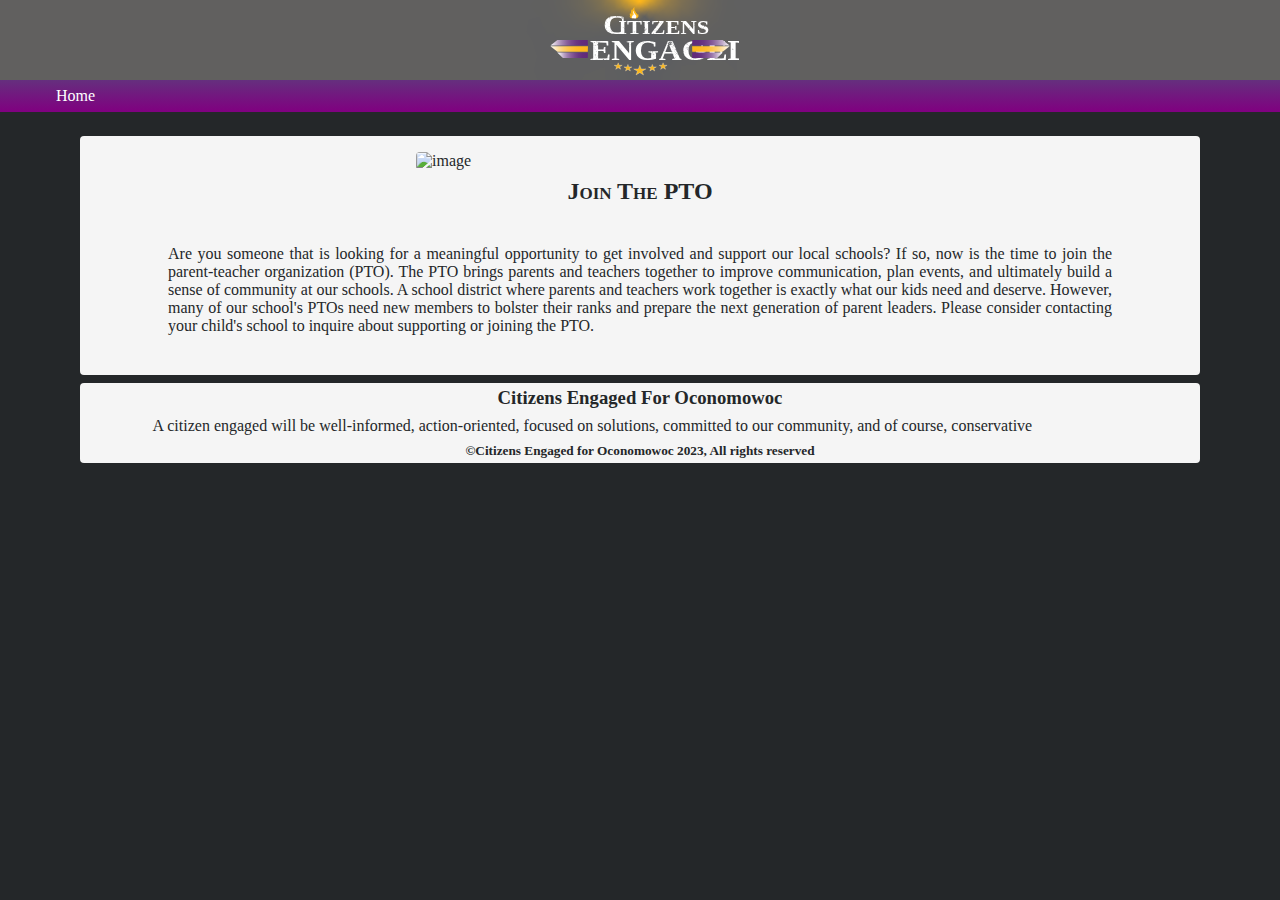
==== article_1.html @ 19dc3234 "update" ====
<!doctype html>
<html lang="en-US">
    
<head>
    <meta name="description" content="This is an example of a meta description. This will often show up in search results.">
    <meta name = "keywords" content = "Citizens, Engaged, Community, Oconomowoc, Civic, Conservative, OASD,">
    <meta charset="utf-8">
    <meta name="author" content="Greggry DeMark">
    <title>Citizens Engaged</title>
     <link href="Main.css" rel="stylesheet" type="text/css">
    <link href="article.css" rel="stylesheet" type="text/css">
    <script src="CEO_1.js" defer></script>
</head>

<body>
    
<header class="Main-Header">
         <div class="hamburger">
            <span class="bar"></span>
            <span class="bar"></span>
            <span class="bar"></span>
        </div>
    </header>
    
        
<ul class="nav-menu">
        <li>
          <a class="link" href="index.html">Home </a>
        </li>
    </ul>

    
    
   <div class="Home-Grid">  
        <section class="Section_A">
        <img src="images/img7_referendum.svg" alt="image">
        <h2 class="article-title">Join The PTO</h2>
        <p>Are you someone that is looking for a meaningful opportunity to get involved and support our local schools? If so, now is the time to join the parent-teacher organization (PTO). The PTO brings parents and teachers together to improve communication, plan events, and ultimately build a sense of community at our schools. A school district where parents and teachers work together is exactly what our kids need and deserve. However, many of our school's PTOs need new members to bolster their ranks and prepare the next generation of parent leaders. Please consider contacting your child's school to inquire about supporting or joining the PTO. </p>
            
            
       </section>
       
   <section class="Footer">
            <h3>Citizens Engaged For Oconomowoc</h3>
            <p>A citizen engaged will be well-informed, action-oriented, focused on solutions, committed to our community, and of course, conservative</p>
            <h5>&copy;Citizens Engaged for Oconomowoc 2023, All rights reserved</h5>
        </section>
       
    </div>
</body>
</html>
---- Main.css ----
@charset "utf-8";
/* CSS Document */

*{
    box-sizing: border-box;
    padding:0;
    margin:0;
    font-family: Helvetica Neue, Helvetica, Arial, "sans-serif";
    font-family:"Lucida Bright", "DejaVu Serif", Georgia, "serif";
    font-family:"Nirmala UI";
    color:#242729;
}

body {
    background-color:#242729;
}


h1{
    font-family:"Nirmala UI";
    color:#242729;
}

h2{
    font-family:"Nirmala UI";
    color:#242729;
}


h3{
    font-family:"Nirmala UI";
    color:#242729;
}

h4{
    font-family:"Nirmala UI";
    color:#242729;
}

.Main-Header{
    display:flex;
    height:5rem;
    width:100%;
    background-image: url("images/Main_Logo.svg");
    background-position: center;
    background-color:#61605F;
    background-repeat: no-repeat;
    position:fixed;
    top:0;
    
}

.nav-menu{
    display:flex;
    justify-content: center;
    align-items: center;
    height:2rem;
    background-image: linear-gradient(#652F7E, purple);
    position:fixed;
    width:100%;
    top:5em;
}

.nav-menu li{
    list-style-type: none;
    padding:1rem;
}

.nav-menu li a{
    color:white;
    text-decoration: none;
    padding:.25rem 2.5rem .25rem 2.5rem;
    font-family:"Nirmala UI";
}

.nav-menu li a:hover{
    border-radius: .25rem;
    background-color:#FFB81E;
    color:#652F7E;
    font-weight: bold;
}

.hamburger{
    display:flex;
    flex-direction: column;
    margin-left:1em;
    justify-content: center;
    visibility: hidden;
    cursor:pointer; 
}

.bar{
    display:block;
    color:white;
    background-color:white;
    height:.25em;
    width:2.5em;
    margin:.25em;
    border-radius:.25em;
}

.Footer{
    grid-area:F;
    display: flex;
    flex-direction: column;
    background-color: whitesmoke;
    border-radius: .25rem;
    text-align: center;
    padding:.25rem;
    align-content: center;
    justify-content: center;
}

.Footer p{
    padding: 0;
    margin:.5rem;
}



@media (max-width: 768px) {
    
.nav-menu{
    display: flex;
    flex-direction: column;
    position:fixed;
    width:100vw;
    height:100%;
    top:5em;
    justify-content: flex-start;
    transform:translateX(-125%);
    transition: 1s;
    padding-top:1em;
    }
    
.nav-menu.active{
        transform:translateX(0%);
        transition: 1s;
    }
    
.Main-Header{
    position:fixed;
    top:0;
    border-bottom: solid .5rem #652F7E;
}

.nav-menu li{
    display: flex;
    justify-content: center;
    padding:0em;
    width:25em; 
    border-bottom: solid .05em whitesmoke;
}
    
.nav-menu li a{
    display: flex;
    justify-content: center;
    padding:0em;
    width:95%;
    padding-top: 1em;
    padding-bottom: 1em;
}
    
.hamburger{
    display:flex;
    flex-direction: column;
    margin-left:1em;
    justify-content: center;
    visibility:visible;
    }
    
    
    .hamburger.active .bar:nth-child(1){
        transform:translateY(.75em) rotate(45deg);
    }
    .hamburger.active .bar:nth-child(2){
        opacity:0;
    }
       .hamburger.active .bar:nth-child(3){
       transform:translateY(-.75em) rotate(-45deg);
    }
    
}


/*    align-items controls where the flex items sit on the cross axis.*/
/*    justify-content controls where the flex items sit on the main axis.*/
---- article.css ----
@charset "utf-8";
/* CSS Document */



h2{
    font-variant: small-caps;
    color:#FFB81E;
    color:#242729;
}

p{
    display:flex;
    width:90%;
    margin: 0rem 0rem .5rem 0rem;
    height:auto;
    overflow:hidden;
    justify-content: center;
    color:#242729;
    text-align: justify;
    padding:2rem;
}

.article-title{
    margin:.5rem;
    font-weight:bolder;
    font-size: 1.5rem;
    font-family:"Nirmala UI";
}



img{
    border-radius:.25rem;
    width:40%;
    height:auto;
    margin-top:1rem;
}


.nav-menu{
    justify-content: left;  
}


.Main-Header{
    position:fixed;
    top:0;
}


.nav-menu{
    position:fixed;
    width:100%;
    top:5em;
}

.Home-Grid{
    display:grid;
    top:1rem;
    background-color:#242729;  /*Charcoal*/
    grid-template-areas:
        'A'
        'F';
    grid-template-columns: 1fr;
    grid-template-rows:auto,auto;
    gap:.5em;
    margin-bottom:.5em;
    margin-top: 8.5rem;
    margin-left:5rem;
    margin-right:5rem;
}

.Home-Grid h4{
    margin:.25rem;
    align-self: center;
}

.Home-Grid a{
    align-self: center;
    color:white;
    margin:1rem;
}

.Home-Grid a:link{
    display: flex;
    text-decoration: none;
    background-color:#652F7E;
    width:18rem;
    padding-top:.5rem;
    padding-bottom:.5rem;
    border-radius: 1rem;
    justify-content: center;
    align-content: center;
    padding-left: auto;
    padding-right: auto;
}


.Home-Grid a:hover{
    background-color:#FFB81E;
    color:#652F7E;
    font-weight: bold;
}





.Section_A{
    grid-area: A;
    display:flex;
    flex-direction: column;
    align-items: center;
    background-color: whitesmoke;
    border-radius: .25rem;
}

/*
.Section_F{
    grid-area: F;
    display: flex;
    flex-direction: column;
    background-color: whitesmoke;
    border-radius: .25rem;
    text-align: center;
    padding:.5rem;
    margin-top: .5rem;
}*/
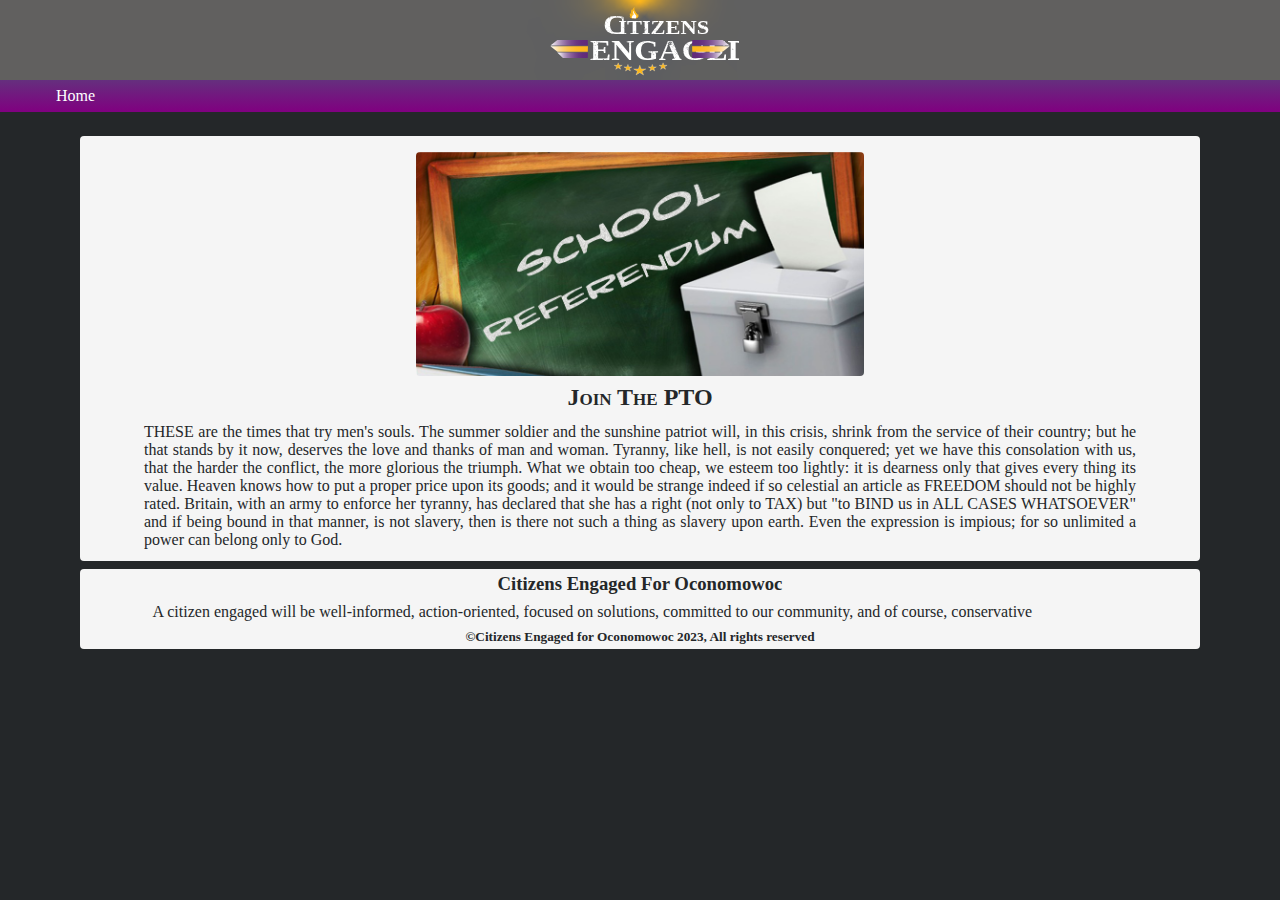
==== commit d550fb7e: "Update" ====
--- a/article_1.html
+++ b/article_1.html
@@ -10,6 +10,7 @@
      <link href="Main.css" rel="stylesheet" type="text/css">
     <link href="article.css" rel="stylesheet" type="text/css">
     <script src="CEO_1.js" defer></script>
+    <meta name="viewport" content="width=device-width, initial-scale=1" />
 </head>
 
 <body>
@@ -33,9 +34,9 @@
     
    <div class="Home-Grid">  
         <section class="Section_A">
-        <img src="images/img7_referendum.svg" alt="image">
+        <img src="images/img7_Referendum.svg" alt="image">
         <h2 class="article-title">Join The PTO</h2>
-        <p>Are you someone that is looking for a meaningful opportunity to get involved and support our local schools? If so, now is the time to join the parent-teacher organization (PTO). The PTO brings parents and teachers together to improve communication, plan events, and ultimately build a sense of community at our schools. A school district where parents and teachers work together is exactly what our kids need and deserve. However, many of our school's PTOs need new members to bolster their ranks and prepare the next generation of parent leaders. Please consider contacting your child's school to inquire about supporting or joining the PTO. </p>
+        <p>THESE are the times that try men's souls. The summer soldier and the sunshine patriot will, in this crisis, shrink from the service of their country; but he that stands by it now, deserves the love and thanks of man and woman. Tyranny, like hell, is not easily conquered; yet we have this consolation with us, that the harder the conflict, the more glorious the triumph. What we obtain too cheap, we esteem too lightly: it is dearness only that gives every thing its value. Heaven knows how to put a proper price upon its goods; and it would be strange indeed if so celestial an article as FREEDOM should not be highly rated. Britain, with an army to enforce her tyranny, has declared that she has a right (not only to TAX) but "to BIND us in ALL CASES WHATSOEVER" and if being bound in that manner, is not slavery, then is there not such a thing as slavery upon earth. Even the expression is impious; for so unlimited a power can belong only to God. </p>
             
             
        </section>
--- a/article.css
+++ b/article.css
@@ -18,7 +18,7 @@
     justify-content: center;
     color:#242729;
     text-align: justify;
-    padding:2rem;
+    padding:.25rem .5rem .25rem .5rem;
 }
 
 .article-title{
@@ -116,14 +116,14 @@
     border-radius: .25rem;
 }
 
-/*
-.Section_F{
-    grid-area: F;
-    display: flex;
-    flex-direction: column;
-    background-color: whitesmoke;
-    border-radius: .25rem;
-    text-align: center;
-    padding:.5rem;
-    margin-top: .5rem;
-}*/
+@media (max-width: 768px) {
+.Home-Grid{
+    margin:5.5rem .25rem 2rem .25rem;
+}    
+    
+    img{
+        width:85%;
+    }
+     p {
+         width:95%;
+    }}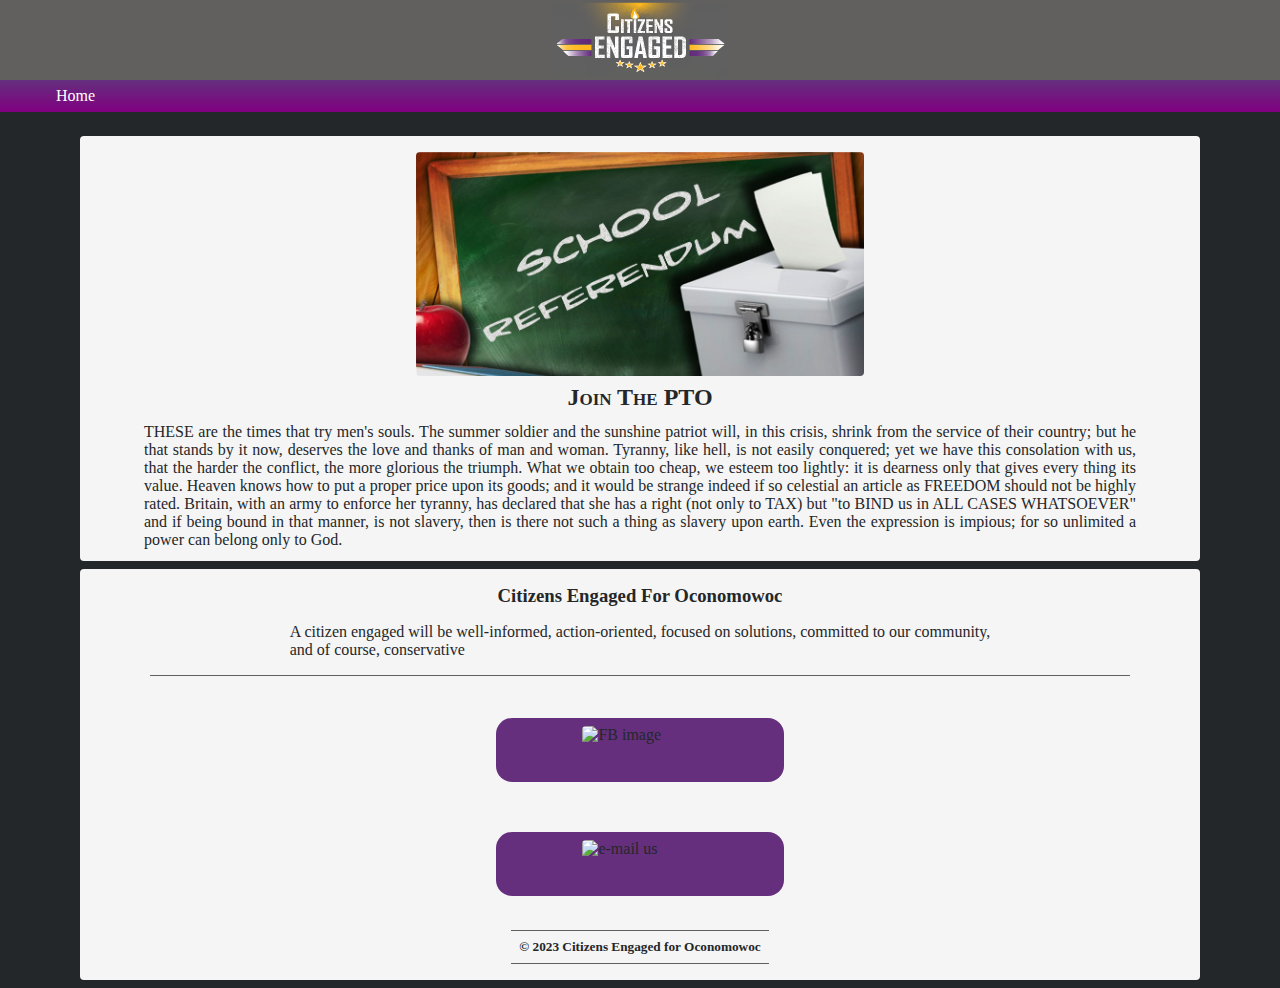
==== commit 4a6295fa: "Add files via upload" ====
--- a/article_1.html
+++ b/article_1.html
@@ -41,10 +41,16 @@
             
        </section>
        
-   <section class="Footer">
+        <section class="Footer">
             <h3>Citizens Engaged For Oconomowoc</h3>
-            <p>A citizen engaged will be well-informed, action-oriented, focused on solutions, committed to our community, and of course, conservative</p>
-            <h5>&copy;Citizens Engaged for Oconomowoc 2023, All rights reserved</h5>
+            <p>A citizen engaged will be well-informed, action-oriented, focused on solutions, committed to our community,<br> and of course, conservative</p>
+            <br>
+             <a href="https://www.facebook.com/groups/citizensengaged4oconomowoc"><img src="images/FB.svg" alt="FB image"></a>
+            <br>
+            
+            <a href = "mailto:patriotspoint@outlook.com?subject = Feedback&body = Message"><img src="images/email.svg" alt="e-mail us"></a>
+           <br>
+            <h5>&copy; 2023 Citizens Engaged for Oconomowoc</h5>
         </section>
        
     </div>
--- a/Main.css
+++ b/Main.css
@@ -15,7 +15,6 @@
     background-color:#242729;
 }
 
-
 h1{
     font-family:"Nirmala UI";
     color:#242729;
@@ -39,15 +38,16 @@
 
 .Main-Header{
     display:flex;
+    flex-direction: row;
     height:5rem;
     width:100%;
-    background-image: url("images/Main_Logo.svg");
+    background-image: url("images/Main_Logo4.png");
+    background-size: auto;
     background-position: center;
+    background-repeat: no-repeat;
     background-color:#61605F;
-    background-repeat: no-repeat;
     position:fixed;
     top:0;
-    
 }
 
 .nav-menu{
@@ -83,20 +83,21 @@
 .hamburger{
     display:flex;
     flex-direction: column;
-    margin-left:1em;
-    justify-content: center;
-    visibility: hidden;
+    visibility:hidden;
+    margin-left:1rem;
+    justify-content: center;
     cursor:pointer; 
+
 }
 
 .bar{
     display:block;
     color:white;
     background-color:white;
-    height:.25em;
-    width:2.5em;
-    margin:.25em;
-    border-radius:.25em;
+    height:.2rem;
+    width:2.25rem;
+    margin:.2rem;
+    border-radius:.2rem;
 }
 
 .Footer{
@@ -105,21 +106,34 @@
     flex-direction: column;
     background-color: whitesmoke;
     border-radius: .25rem;
-    text-align: center;
-    padding:.25rem;
+    padding:1rem;
     align-content: center;
     justify-content: center;
-}
+    align-items: center;
+}
+
 
 .Footer p{
-    padding: 0;
-    margin:.5rem;
+    padding: 1rem;
+    border-bottom: solid .1rem #61605F;
+}
+
+.Footer a img{
+    height:3rem;
+    margin:0;
+}
+
+.Footer h5{
+    padding:.5rem;
+    border-top: solid .1rem #61605F; 
+    border-bottom: solid .1rem #61605F; 
 }
 
 
 
 @media (max-width: 768px) {
     
+ 
 .nav-menu{
     display: flex;
     flex-direction: column;
@@ -141,7 +155,7 @@
 .Main-Header{
     position:fixed;
     top:0;
-    border-bottom: solid .5rem #652F7E;
+/*    border-bottom: solid .5rem #652F7E;*/
 }
 
 .nav-menu li{
@@ -171,13 +185,13 @@
     
     
     .hamburger.active .bar:nth-child(1){
-        transform:translateY(.75em) rotate(45deg);
+        transform:translateY(.63rem) rotate(45deg);
     }
     .hamburger.active .bar:nth-child(2){
         opacity:0;
     }
        .hamburger.active .bar:nth-child(3){
-       transform:translateY(-.75em) rotate(-45deg);
+       transform:translateY(-.63rem) rotate(-45deg);
     }
     
 }
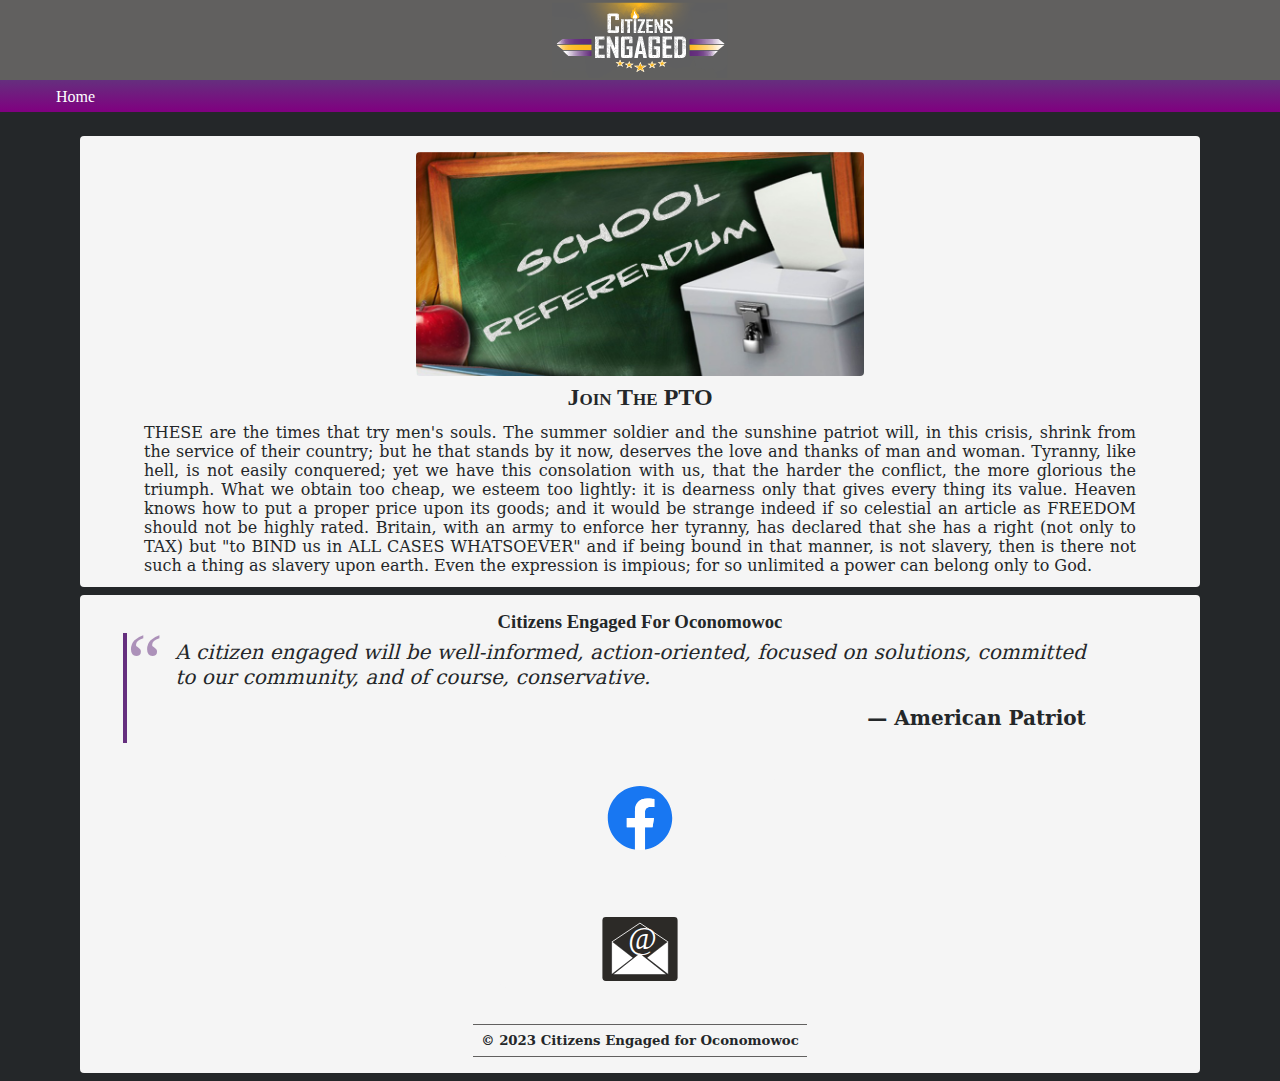
==== commit e84632de: "Add files via upload" ====
--- a/article_1.html
+++ b/article_1.html
@@ -41,14 +41,19 @@
             
        </section>
        
-        <section class="Footer">
-            <h3>Citizens Engaged For Oconomowoc</h3>
-            <p>A citizen engaged will be well-informed, action-oriented, focused on solutions, committed to our community,<br> and of course, conservative</p>
+        <section class="Footer" >
+            <h3 id="Contact">Citizens Engaged For Oconomowoc</h3>
+            
+            <blockquote>
+            <p>A citizen engaged will be well-informed, action-oriented, focused on solutions, committed to our community, and of course, conservative.</p>
+            <p class="citation">American Patriot</p>
+            </blockquote>
+            
             <br>
-             <a href="https://www.facebook.com/groups/citizensengaged4oconomowoc"><img src="images/FB.svg" alt="FB image"></a>
+             <a href="https://www.facebook.com/groups/citizensengaged4oconomowoc" target="_blank"><img src="images/FB.svg" alt="FB image"></a>
             <br>
             
-            <a href = "mailto:patriotspoint@outlook.com?subject = Feedback&body = Message"><img src="images/email.svg" alt="e-mail us"></a>
+            <a href = "mailto:patriotspoint@outlook.com?subject = Feedback&body = Message" target="_blank"><img src="images/email.svg" alt="e-mail us"></a>
            <br>
             <h5>&copy; 2023 Citizens Engaged for Oconomowoc</h5>
         </section>
--- a/Main.css
+++ b/Main.css
@@ -5,9 +5,7 @@
     box-sizing: border-box;
     padding:0;
     margin:0;
-    font-family: Helvetica Neue, Helvetica, Arial, "sans-serif";
-    font-family:"Lucida Bright", "DejaVu Serif", Georgia, "serif";
-    font-family:"Nirmala UI";
+    font-family:"Nirmala UI", "Lucida Bright", "DejaVu Serif", Georgia, "serif";
     color:#242729;
 }
 
@@ -24,7 +22,6 @@
     font-family:"Nirmala UI";
     color:#242729;
 }
-
 
 h3{
     font-family:"Nirmala UI";
@@ -87,7 +84,6 @@
     margin-left:1rem;
     justify-content: center;
     cursor:pointer; 
-
 }
 
 .bar{
@@ -113,13 +109,8 @@
 }
 
 
-.Footer p{
-    padding: 1rem;
-    border-bottom: solid .1rem #61605F;
-}
-
 .Footer a img{
-    height:3rem;
+    height:4rem;
     margin:0;
 }
 
@@ -128,6 +119,54 @@
     border-top: solid .1rem #61605F; 
     border-bottom: solid .1rem #61605F; 
 }
+
+blockquote {
+    display:flex;
+    flex-direction: column;
+    background-color:whitesmoke;
+    border-left: .2em solid #652F7E;
+    font-size: 1.25rem;
+    font-family: Times, serif;
+    font-style: italic;
+    margin: 0;
+    padding: 0;
+    width:95%
+   
+}
+    
+blockquote p{
+    display:inline-block;
+    margin-left:2.5rem;
+    line-height:1.25;
+}
+
+.citation{
+    font-family:"Nirmala UI", "Lucida Bright", "DejaVu Serif", Georgia, "serif";
+    text-align: right;
+    font-weight: bold;
+    font-style:normal;
+}
+    
+
+.citation::before{
+    content:"\2014\0020";
+}
+
+
+blockquote::before {
+    display:block;
+/*    color:#61605F;*/
+    color:#652F7E;
+    content:'\201c';
+    font-size: 5rem;
+    margin-bottom:-4.5rem;
+    margin-top:-1rem;
+    margin-left:-.5rem;
+    padding-left:0rem;
+    opacity: .5;
+}
+
+
 
 
 
@@ -183,15 +222,14 @@
     visibility:visible;
     }
     
-    
     .hamburger.active .bar:nth-child(1){
-        transform:translateY(.63rem) rotate(45deg);
+        transform:translateY(.61rem) rotate(45deg);
     }
     .hamburger.active .bar:nth-child(2){
         opacity:0;
     }
        .hamburger.active .bar:nth-child(3){
-       transform:translateY(-.63rem) rotate(-45deg);
+       transform:translateY(-.61rem) rotate(-45deg);
     }
     
 }
--- a/article.css
+++ b/article.css
@@ -103,10 +103,6 @@
     font-weight: bold;
 }
 
-
-
-
-
 .Section_A{
     grid-area: A;
     display:flex;
@@ -115,6 +111,18 @@
     background-color: whitesmoke;
     border-radius: .25rem;
 }
+
+.Footer a {
+        background-color:whitesmoke;
+    }
+
+.Footer a:link{
+    background-color:whitesmoke;
+}
+    
+.Footer a:hover {
+        background-color:whitesmoke;
+    }
 
 @media (max-width: 768px) {
 .Home-Grid{
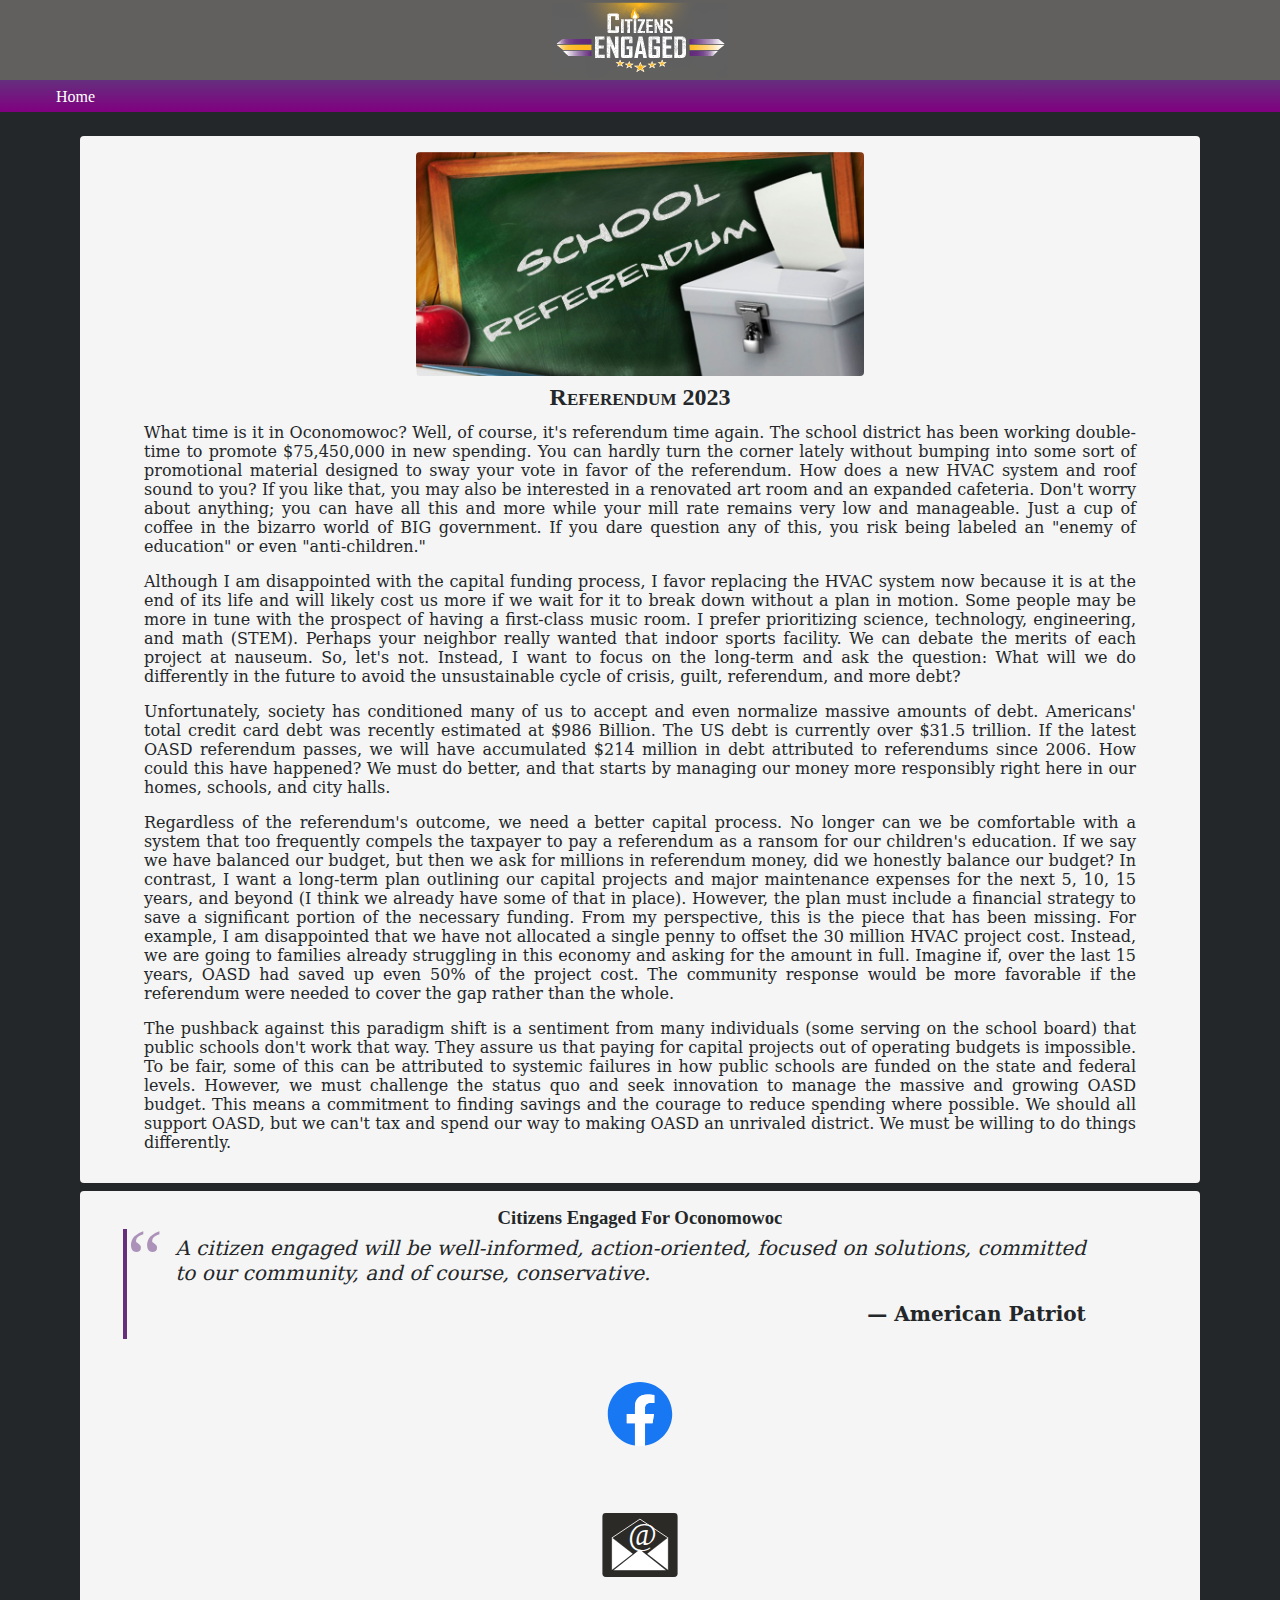
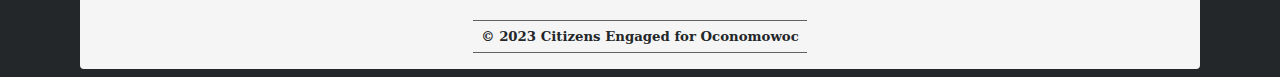
==== commit f29a533d: "Add files via upload" ====
--- a/article_1.html
+++ b/article_1.html
@@ -35,8 +35,13 @@
    <div class="Home-Grid">  
         <section class="Section_A">
         <img src="images/img7_Referendum.svg" alt="image">
-        <h2 class="article-title">Join The PTO</h2>
-        <p>THESE are the times that try men's souls. The summer soldier and the sunshine patriot will, in this crisis, shrink from the service of their country; but he that stands by it now, deserves the love and thanks of man and woman. Tyranny, like hell, is not easily conquered; yet we have this consolation with us, that the harder the conflict, the more glorious the triumph. What we obtain too cheap, we esteem too lightly: it is dearness only that gives every thing its value. Heaven knows how to put a proper price upon its goods; and it would be strange indeed if so celestial an article as FREEDOM should not be highly rated. Britain, with an army to enforce her tyranny, has declared that she has a right (not only to TAX) but "to BIND us in ALL CASES WHATSOEVER" and if being bound in that manner, is not slavery, then is there not such a thing as slavery upon earth. Even the expression is impious; for so unlimited a power can belong only to God. </p>
+        <h2 class="article-title">Referendum 2023</h2>
+        <p>What time is it in Oconomowoc? Well, of course, it's referendum time again. The school district has been working double-time to promote $75,450,000 in new spending. You can hardly turn the corner lately without bumping into some sort of promotional material designed to sway your vote in favor of the referendum. How does a new HVAC system and roof sound to you? If you like that, you may also be interested in a renovated art room and an expanded cafeteria. Don't worry about anything; you can have all this and more while your mill rate remains very low and manageable. Just a cup of coffee in the bizarro world of BIG government. If you dare question any of this, you risk being labeled an "enemy of education" or even "anti-children." </p>
+        <p>Although I am disappointed with the capital funding process, I favor replacing the HVAC system now because it is at the end of its life and will likely cost us more if we wait for it to break down without a plan in motion. Some people may be more in tune with the prospect of having a first-class music room. I prefer prioritizing science, technology, engineering, and math (STEM). Perhaps your neighbor really wanted that indoor sports facility. We can debate the merits of each project at nauseum. So, let's not. Instead, I want to focus on the long-term and ask the question: What will we do differently in the future to avoid the unsustainable cycle of crisis, guilt, referendum, and more debt?</p>
+        <p>Unfortunately, society has conditioned many of us to accept and even normalize massive amounts of debt. Americans' total credit card debt was recently estimated at $986 Billion. The US debt is currently over $31.5 trillion. If the latest OASD referendum passes, we will have accumulated $214 million in debt attributed to referendums since 2006. How could this have happened? We must do better, and that starts by managing our money more responsibly right here in our homes, schools, and city halls.</p>
+        <p>Regardless of the referendum's outcome, we need a better capital process. No longer can we be comfortable with a system that too frequently compels the taxpayer to pay a referendum as a ransom for our children's education. If we say we have balanced our budget, but then we ask for millions in referendum money, did we honestly balance our budget? In contrast, I want a long-term plan outlining our capital projects and major maintenance expenses for the next 5, 10, 15 years, and beyond (I think we already have some of that in place). However, the plan must include a financial strategy to save a significant portion of the necessary funding. From my perspective, this is the piece that has been missing. For example, I am disappointed that we have not allocated a single penny to offset the 30 million HVAC project cost. Instead, we are going to families already struggling in this economy and asking for the amount in full. Imagine if, over the last 15 years, OASD had saved up even 50% of the project cost. The community response would be more favorable if the referendum were needed to cover the gap rather than the whole.</p>
+        <p>The pushback against this paradigm shift is a sentiment from many individuals (some serving on the school board) that public schools don't work that way. They assure us that paying for capital projects out of operating budgets is impossible. To be fair, some of this can be attributed to systemic failures in how public schools are funded on the state and federal levels. However, we must challenge the status quo and seek innovation to manage the massive and growing OASD budget. This means a commitment to finding savings and the courage to reduce spending where possible. We should all support OASD, but we can't tax and spend our way to making OASD an unrivaled district. We must be willing to do things differently.</p>
+            <br>
             
             
        </section>
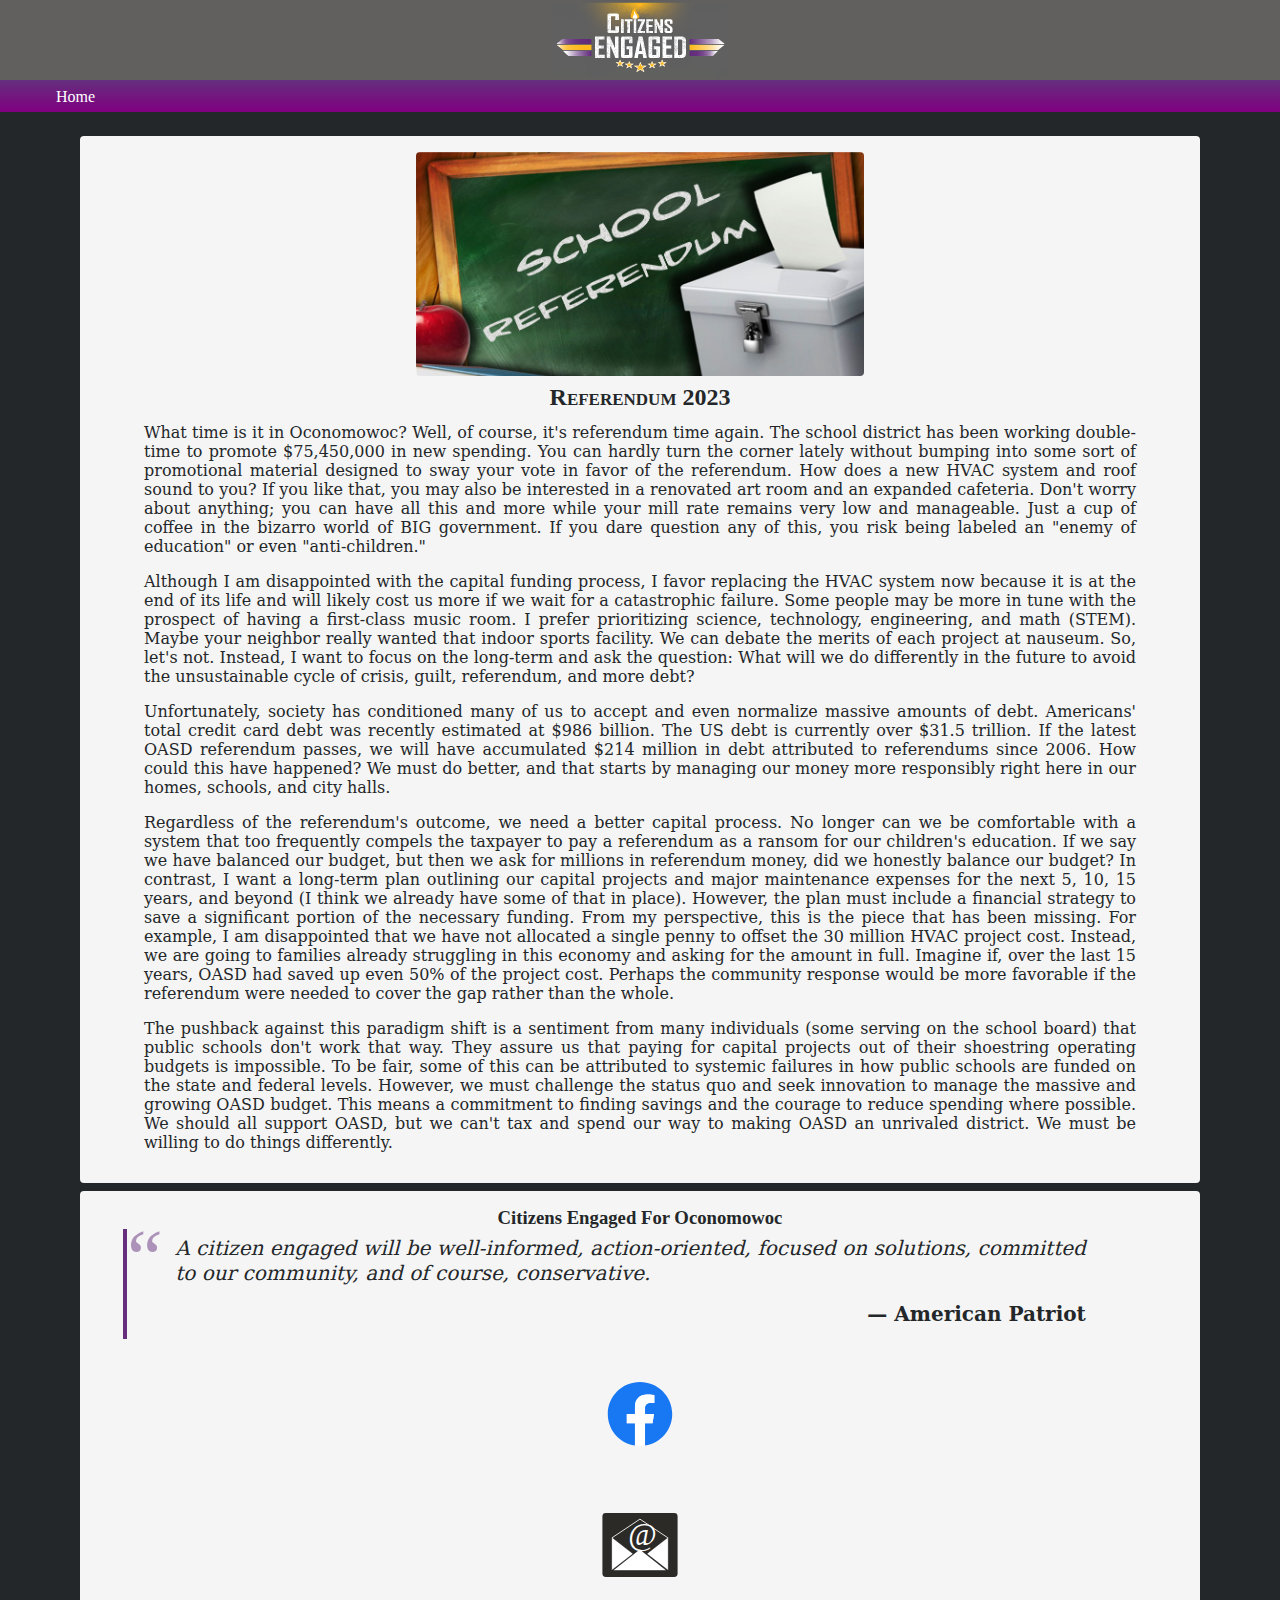
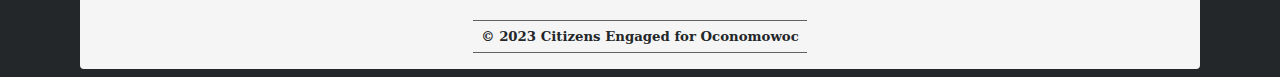
==== commit 917c3ed8: "Add files via upload" ====
--- a/article_1.html
+++ b/article_1.html
@@ -37,10 +37,10 @@
         <img src="images/img7_Referendum.svg" alt="image">
         <h2 class="article-title">Referendum 2023</h2>
         <p>What time is it in Oconomowoc? Well, of course, it's referendum time again. The school district has been working double-time to promote $75,450,000 in new spending. You can hardly turn the corner lately without bumping into some sort of promotional material designed to sway your vote in favor of the referendum. How does a new HVAC system and roof sound to you? If you like that, you may also be interested in a renovated art room and an expanded cafeteria. Don't worry about anything; you can have all this and more while your mill rate remains very low and manageable. Just a cup of coffee in the bizarro world of BIG government. If you dare question any of this, you risk being labeled an "enemy of education" or even "anti-children." </p>
-        <p>Although I am disappointed with the capital funding process, I favor replacing the HVAC system now because it is at the end of its life and will likely cost us more if we wait for it to break down without a plan in motion. Some people may be more in tune with the prospect of having a first-class music room. I prefer prioritizing science, technology, engineering, and math (STEM). Perhaps your neighbor really wanted that indoor sports facility. We can debate the merits of each project at nauseum. So, let's not. Instead, I want to focus on the long-term and ask the question: What will we do differently in the future to avoid the unsustainable cycle of crisis, guilt, referendum, and more debt?</p>
-        <p>Unfortunately, society has conditioned many of us to accept and even normalize massive amounts of debt. Americans' total credit card debt was recently estimated at $986 Billion. The US debt is currently over $31.5 trillion. If the latest OASD referendum passes, we will have accumulated $214 million in debt attributed to referendums since 2006. How could this have happened? We must do better, and that starts by managing our money more responsibly right here in our homes, schools, and city halls.</p>
-        <p>Regardless of the referendum's outcome, we need a better capital process. No longer can we be comfortable with a system that too frequently compels the taxpayer to pay a referendum as a ransom for our children's education. If we say we have balanced our budget, but then we ask for millions in referendum money, did we honestly balance our budget? In contrast, I want a long-term plan outlining our capital projects and major maintenance expenses for the next 5, 10, 15 years, and beyond (I think we already have some of that in place). However, the plan must include a financial strategy to save a significant portion of the necessary funding. From my perspective, this is the piece that has been missing. For example, I am disappointed that we have not allocated a single penny to offset the 30 million HVAC project cost. Instead, we are going to families already struggling in this economy and asking for the amount in full. Imagine if, over the last 15 years, OASD had saved up even 50% of the project cost. The community response would be more favorable if the referendum were needed to cover the gap rather than the whole.</p>
-        <p>The pushback against this paradigm shift is a sentiment from many individuals (some serving on the school board) that public schools don't work that way. They assure us that paying for capital projects out of operating budgets is impossible. To be fair, some of this can be attributed to systemic failures in how public schools are funded on the state and federal levels. However, we must challenge the status quo and seek innovation to manage the massive and growing OASD budget. This means a commitment to finding savings and the courage to reduce spending where possible. We should all support OASD, but we can't tax and spend our way to making OASD an unrivaled district. We must be willing to do things differently.</p>
+        <p>Although I am disappointed with the capital funding process, I favor replacing the HVAC system now because it is at the end of its life and will likely cost us more if we wait for a catastrophic failure. Some people may be more in tune with the prospect of having a first-class music room. I prefer prioritizing science, technology, engineering, and math (STEM). Maybe your neighbor really wanted that indoor sports facility. We can debate the merits of each project at nauseum. So, let's not. Instead, I want to focus on the long-term and ask the question: What will we do differently in the future to avoid the unsustainable cycle of crisis, guilt, referendum, and more debt?</p>
+        <p>Unfortunately, society has conditioned many of us to accept and even normalize massive amounts of debt. Americans' total credit card debt was recently estimated at $986 billion. The US debt is currently over $31.5 trillion. If the latest OASD referendum passes, we will have accumulated $214 million in debt attributed to referendums since 2006. How could this have happened? We must do better, and that starts by managing our money more responsibly right here in our homes, schools, and city halls.</p>
+        <p>Regardless of the referendum's outcome, we need a better capital process. No longer can we be comfortable with a system that too frequently compels the taxpayer to pay a referendum as a ransom for our children's education. If we say we have balanced our budget, but then we ask for millions in referendum money, did we honestly balance our budget? In contrast, I want a long-term plan outlining our capital projects and major maintenance expenses for the next 5, 10, 15 years, and beyond (I think we already have some of that in place). However, the plan must include a financial strategy to save a significant portion of the necessary funding. From my perspective, this is the piece that has been missing. For example, I am disappointed that we have not allocated a single penny to offset the 30 million HVAC project cost. Instead, we are going to families already struggling in this economy and asking for the amount in full. Imagine if, over the last 15 years, OASD had saved up even 50% of the project cost. Perhaps the community response would be more favorable if the referendum were needed to cover the gap rather than the whole.</p>
+        <p>The pushback against this paradigm shift is a sentiment from many individuals (some serving on the school board) that public schools don't work that way. They assure us that paying for capital projects out of their shoestring operating budgets is impossible. To be fair, some of this can be attributed to systemic failures in how public schools are funded on the state and federal levels. However, we must challenge the status quo and seek innovation to manage the massive and growing OASD budget. This means a commitment to finding savings and the courage to reduce spending where possible. We should all support OASD, but we can't tax and spend our way to making OASD an unrivaled district. We must be willing to do things differently.</p>
             <br>
             
             
